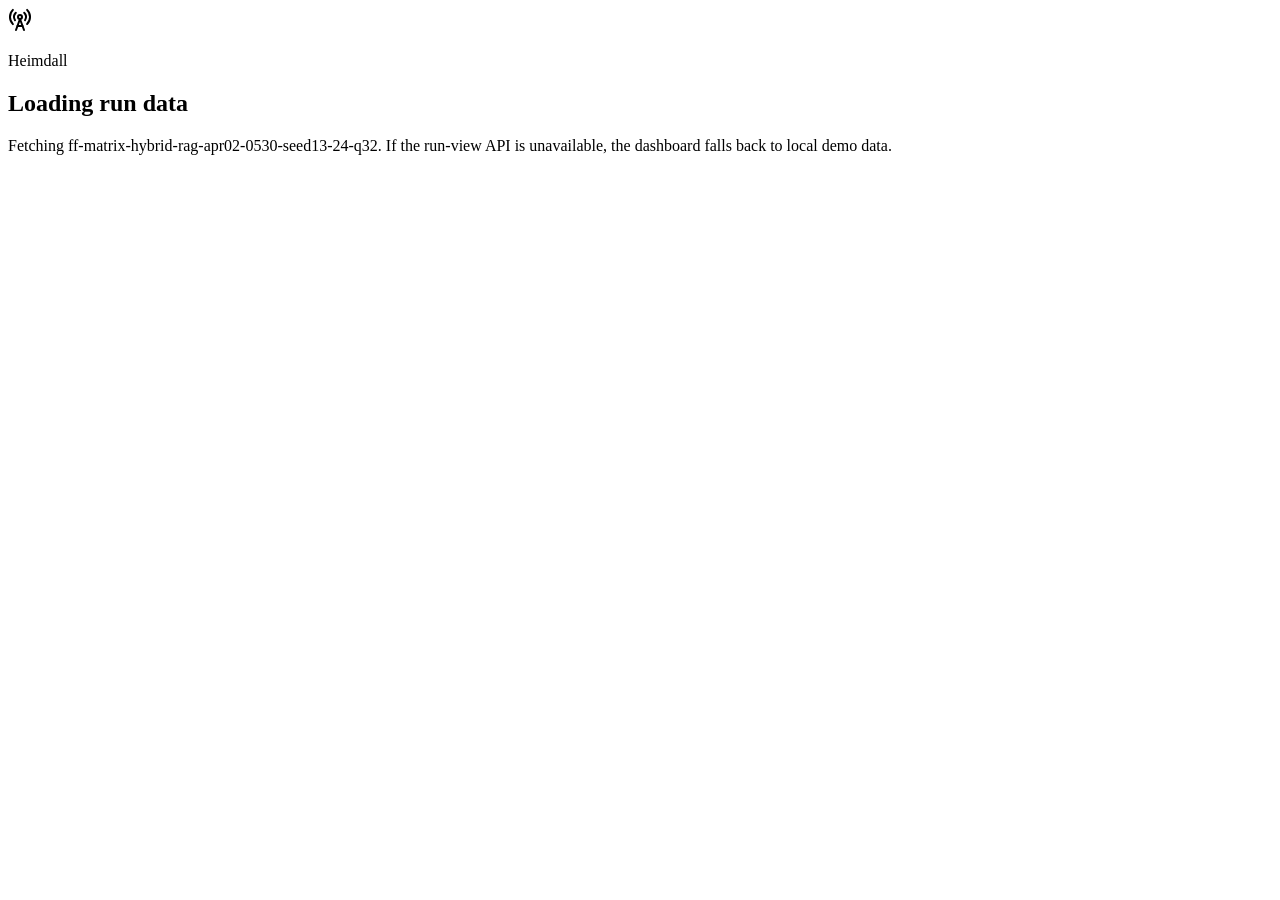
==== app/index.html @ 4684153e "Add simulator and in-browser operator dashboard" ====
<!DOCTYPE html><!--Vj_W1UX1ZVobdnmgx6xUd--><html lang="en" class="__variable_e646fc"><head><meta charSet="utf-8"/><meta name="viewport" content="width=device-width, initial-scale=1"/><link rel="preload" href="/heimdall-page/app/_next/static/media/af5dd2b5d3f396f3-s.p.woff2" as="font" crossorigin="" type="font/woff2"/><link rel="preload" href="/heimdall-page/app/_next/static/media/cdec7fa3927eb560-s.p.woff2" as="font" crossorigin="" type="font/woff2"/><link rel="preload" href="/heimdall-page/app/_next/static/media/d9a2293b6b8212a5-s.p.woff2" as="font" crossorigin="" type="font/woff2"/><link rel="preload" href="/heimdall-page/app/_next/static/media/fe486b1aba70499c-s.p.woff2" as="font" crossorigin="" type="font/woff2"/><link rel="stylesheet" href="/heimdall-page/app/_next/static/css/7a2e074fe088f428.css" data-precedence="next"/><link rel="preload" as="script" fetchPriority="low" href="/heimdall-page/app/_next/static/chunks/webpack-853a3410aec40d66.js"/><script src="/heimdall-page/app/_next/static/chunks/4bd1b696-c023c6e3521b1417.js" async=""></script><script src="/heimdall-page/app/_next/static/chunks/255-3a6ffb91f4053160.js" async=""></script><script src="/heimdall-page/app/_next/static/chunks/main-app-fc655ffc9a4a8b3b.js" async=""></script><script src="/heimdall-page/app/_next/static/chunks/484-aa8e5f3af9c89e79.js" async=""></script><script src="/heimdall-page/app/_next/static/chunks/app/layout-bdaf5a4f9623e0a5.js" async=""></script><script src="/heimdall-page/app/_next/static/chunks/app/not-found-7afb3ae3f3845b93.js" async=""></script><script src="/heimdall-page/app/_next/static/chunks/473-5697c9519de6d9f7.js" async=""></script><script src="/heimdall-page/app/_next/static/chunks/app/page-33d2d795c1584544.js" async=""></script><meta name="next-size-adjust" content=""/><title>Heimdall Operator Dashboard</title><meta name="description" content="Replay of the stored Heimdall society runs: a verifier-guarded LLM bidder in the Nordic mFRR market."/><link rel="icon" href="/heimdall-page/app/icon.svg?1e39a4543f402208" type="image/svg+xml" sizes="any"/><script src="/heimdall-page/app/_next/static/chunks/polyfills-42372ed130431b0a.js" noModule=""></script></head><body><div hidden=""><!--$--><!--/$--></div><main class="retro-noise flex h-screen w-screen items-center justify-center bg-[#fbfaf7] text-[#101217]"><section class="border-2 border-[#1f2933] bg-white p-6 text-center shadow-[6px_6px_0_#1f2933]"><div class="mx-auto mb-4 flex h-11 w-11 items-center justify-center border border-[#1f2933] bg-[#dff5ec]"><svg xmlns="http://www.w3.org/2000/svg" width="24" height="24" viewBox="0 0 24 24" fill="none" stroke="currentColor" stroke-width="2" stroke-linecap="round" stroke-linejoin="round" class="lucide lucide-radio-tower h-5 w-5 text-[#0f766e]" aria-hidden="true"><path d="M4.9 16.1C1 12.2 1 5.8 4.9 1.9"></path><path d="M7.8 4.7a6.14 6.14 0 0 0-.8 7.5"></path><circle cx="12" cy="9" r="2"></circle><path d="M16.2 4.8c2 2 2.26 5.11.8 7.47"></path><path d="M19.1 1.9a9.96 9.96 0 0 1 0 14.1"></path><path d="M9.5 18h5"></path><path d="m8 22 4-11 4 11"></path></svg></div><p class="retro-label text-slate-500">Heimdall</p><h1 class="mt-2 text-xl font-black uppercase text-slate-950">Loading run data</h1><p class="mt-2 max-w-sm text-sm font-semibold text-slate-600">Fetching ff-matrix-hybrid-rag-apr02-0530-seed13-24-q32. If the run-view API is unavailable, the dashboard falls back to local demo data.</p></section></main><!--$--><!--/$--><script src="/heimdall-page/app/_next/static/chunks/webpack-853a3410aec40d66.js" id="_R_" async=""></script><script>(self.__next_f=self.__next_f||[]).push([0])</script><script>self.__next_f.push([1,"1:\"$Sreact.fragment\"\n2:I[3629,[\"484\",\"static/chunks/484-aa8e5f3af9c89e79.js\",\"177\",\"static/chunks/app/layout-bdaf5a4f9623e0a5.js\"],\"Providers\"]\n3:I[9766,[],\"\"]\n4:I[8924,[],\"\"]\n5:I[2619,[\"345\",\"static/chunks/app/not-found-7afb3ae3f3845b93.js\"],\"\"]\n6:I[5068,[\"484\",\"static/chunks/484-aa8e5f3af9c89e79.js\",\"473\",\"static/chunks/473-5697c9519de6d9f7.js\",\"974\",\"static/chunks/app/page-33d2d795c1584544.js\"],\"AppShell\"]\n7:I[4431,[],\"OutletBoundary\"]\n9:I[5278,[],\"AsyncMetadataOutlet\"]\nb:I[4431,[],\"ViewportBoundary\"]\nd:I[4431,[],\"MetadataBoundary\"]\ne:\"$Sreact.suspense\"\n10:I[7150,[],\"\"]\n:HL[\"/heimdall-page/app/_next/static/media/af5dd2b5d3f396f3-s.p.woff2\",\"font\",{\"crossOrigin\":\"\",\"type\":\"font/woff2\"}]\n:HL[\"/heimdall-page/app/_next/static/media/cdec7fa3927eb560-s.p.woff2\",\"font\",{\"crossOrigin\":\"\",\"type\":\"font/woff2\"}]\n:HL[\"/heimdall-page/app/_next/static/media/d9a2293b6b8212a5-s.p.woff2\",\"font\",{\"crossOrigin\":\"\",\"type\":\"font/woff2\"}]\n:HL[\"/heimdall-page/app/_next/static/media/fe486b1aba70499c-s.p.woff2\",\"font\",{\"crossOrigin\":\"\",\"type\":\"font/woff2\"}]\n:HL[\"/heimdall-page/app/_next/static/css/7a2e074fe088f428.css\",\"style\"]\n"])</script><script>self.__next_f.push([1,"0:{\"P\":null,\"b\":\"Vj_W1UX1ZVobdnmgx6xUd\",\"p\":\"/heimdall-page/app\",\"c\":[\"\",\"\"],\"i\":false,\"f\":[[[\"\",{\"children\":[\"__PAGE__\",{}]},\"$undefined\",\"$undefined\",true],[\"\",[\"$\",\"$1\",\"c\",{\"children\":[[[\"$\",\"link\",\"0\",{\"rel\":\"stylesheet\",\"href\":\"/heimdall-page/app/_next/static/css/7a2e074fe088f428.css\",\"precedence\":\"next\",\"crossOrigin\":\"$undefined\",\"nonce\":\"$undefined\"}]],[\"$\",\"html\",null,{\"lang\":\"en\",\"className\":\"__variable_e646fc\",\"children\":[\"$\",\"body\",null,{\"children\":[\"$\",\"$L2\",null,{\"children\":[\"$\",\"$L3\",null,{\"parallelRouterKey\":\"children\",\"error\":\"$undefined\",\"errorStyles\":\"$undefined\",\"errorScripts\":\"$undefined\",\"template\":[\"$\",\"$L4\",null,{}],\"templateStyles\":\"$undefined\",\"templateScripts\":\"$undefined\",\"notFound\":[[\"$\",\"main\",null,{\"className\":\"flex min-h-screen items-center justify-center bg-[#f4f7fb] px-6 text-slate-900\",\"children\":[\"$\",\"section\",null,{\"className\":\"max-w-md rounded-md border border-[#d8e2ec] bg-white p-6 shadow-sm\",\"children\":[[\"$\",\"p\",null,{\"className\":\"text-xs uppercase tracking-[0.18em] text-slate-500\",\"children\":\"Heimdall\"}],[\"$\",\"h1\",null,{\"className\":\"mt-2 text-xl font-semibold\",\"children\":\"View not found\"}],[\"$\",\"p\",null,{\"className\":\"mt-2 text-sm leading-6 text-slate-600\",\"children\":\"This MVP currently exposes the operator dashboard as the single primary view.\"}],[\"$\",\"$L5\",null,{\"href\":\"/\",\"className\":\"mt-4 inline-flex rounded-md border border-teal-200 bg-teal-50 px-3 py-2 text-sm font-medium text-teal-700 transition hover:border-teal-300\",\"children\":\"Return to dashboard\"}]]}]}],[]],\"forbidden\":\"$undefined\",\"unauthorized\":\"$undefined\"}]}]}]}]]}],{\"children\":[\"__PAGE__\",[\"$\",\"$1\",\"c\",{\"children\":[[\"$\",\"$L6\",null,{}],null,[\"$\",\"$L7\",null,{\"children\":[\"$L8\",[\"$\",\"$L9\",null,{\"promise\":\"$@a\"}]]}]]}],{},null,false]},null,false],[\"$\",\"$1\",\"h\",{\"children\":[null,[[\"$\",\"$Lb\",null,{\"children\":\"$Lc\"}],[\"$\",\"meta\",null,{\"name\":\"next-size-adjust\",\"content\":\"\"}]],[\"$\",\"$Ld\",null,{\"children\":[\"$\",\"div\",null,{\"hidden\":true,\"children\":[\"$\",\"$e\",null,{\"fallback\":null,\"children\":\"$Lf\"}]}]}]]}],false]],\"m\":\"$undefined\",\"G\":[\"$10\",[]],\"s\":false,\"S\":true}\n"])</script><script>self.__next_f.push([1,"c:[[\"$\",\"meta\",\"0\",{\"charSet\":\"utf-8\"}],[\"$\",\"meta\",\"1\",{\"name\":\"viewport\",\"content\":\"width=device-width, initial-scale=1\"}]]\n8:null\n"])</script><script>self.__next_f.push([1,"11:I[622,[],\"IconMark\"]\na:{\"metadata\":[[\"$\",\"title\",\"0\",{\"children\":\"Heimdall Operator Dashboard\"}],[\"$\",\"meta\",\"1\",{\"name\":\"description\",\"content\":\"Replay of the stored Heimdall society runs: a verifier-guarded LLM bidder in the Nordic mFRR market.\"}],[\"$\",\"link\",\"2\",{\"rel\":\"icon\",\"href\":\"/heimdall-page/app/icon.svg?1e39a4543f402208\",\"type\":\"image/svg+xml\",\"sizes\":\"any\"}],[\"$\",\"$L11\",\"3\",{}]],\"error\":null,\"digest\":\"$undefined\"}\n"])</script><script>self.__next_f.push([1,"f:\"$a:metadata\"\n"])</script></body></html>
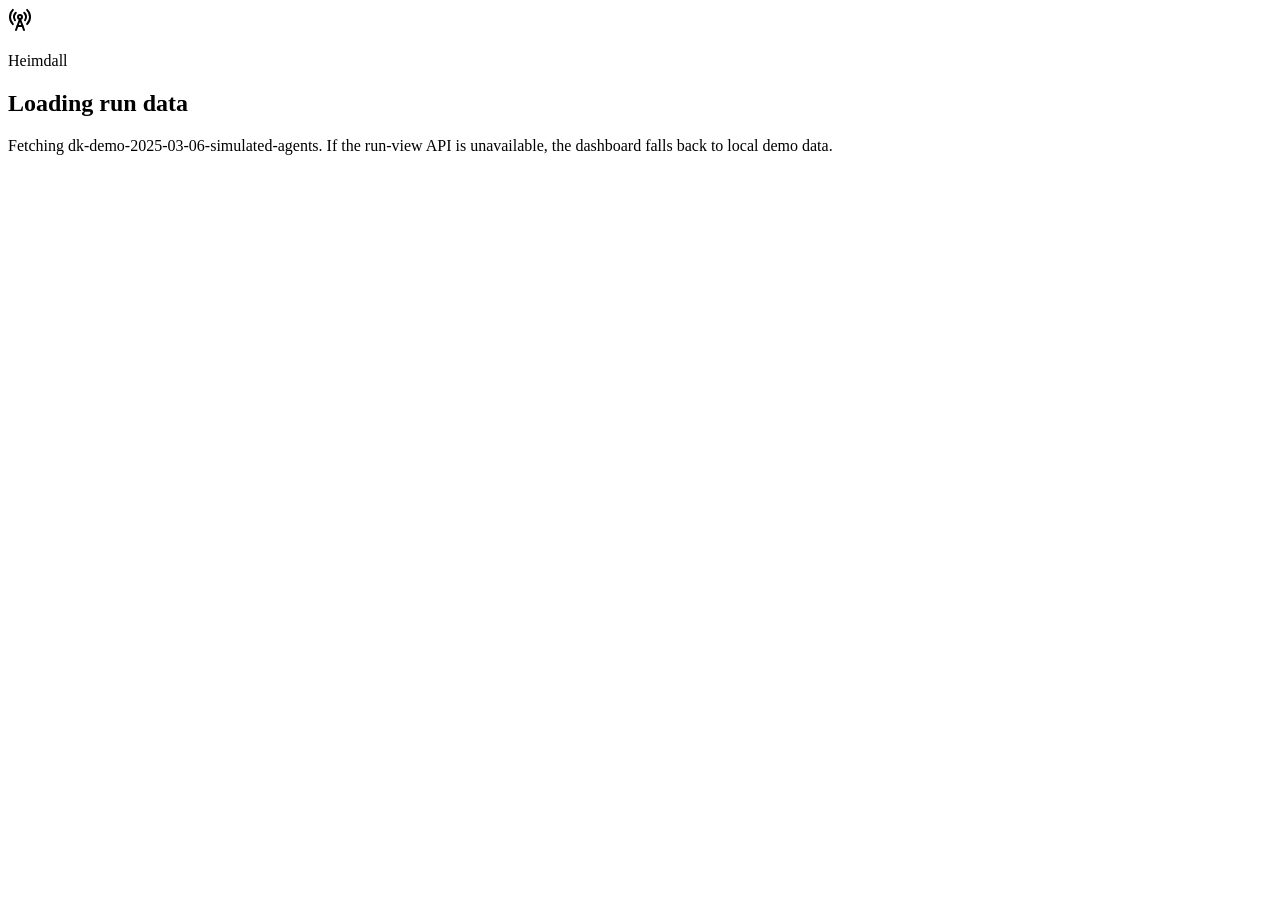
==== commit 89b34eb6: "Open the dashboard on a Danish demo day with real Energinet prices" ====
--- a/app/index.html
+++ b/app/index.html
@@ -1 +1 @@
-<!DOCTYPE html><!--Vj_W1UX1ZVobdnmgx6xUd--><html lang="en" class="__variable_e646fc"><head><meta charSet="utf-8"/><meta name="viewport" content="width=device-width, initial-scale=1"/><link rel="preload" href="/heimdall-page/app/_next/static/media/af5dd2b5d3f396f3-s.p.woff2" as="font" crossorigin="" type="font/woff2"/><link rel="preload" href="/heimdall-page/app/_next/static/media/cdec7fa3927eb560-s.p.woff2" as="font" crossorigin="" type="font/woff2"/><link rel="preload" href="/heimdall-page/app/_next/static/media/d9a2293b6b8212a5-s.p.woff2" as="font" crossorigin="" type="font/woff2"/><link rel="preload" href="/heimdall-page/app/_next/static/media/fe486b1aba70499c-s.p.woff2" as="font" crossorigin="" type="font/woff2"/><link rel="stylesheet" href="/heimdall-page/app/_next/static/css/7a2e074fe088f428.css" data-precedence="next"/><link rel="preload" as="script" fetchPriority="low" href="/heimdall-page/app/_next/static/chunks/webpack-853a3410aec40d66.js"/><script src="/heimdall-page/app/_next/static/chunks/4bd1b696-c023c6e3521b1417.js" async=""></script><script src="/heimdall-page/app/_next/static/chunks/255-3a6ffb91f4053160.js" async=""></script><script src="/heimdall-page/app/_next/static/chunks/main-app-fc655ffc9a4a8b3b.js" async=""></script><script src="/heimdall-page/app/_next/static/chunks/484-aa8e5f3af9c89e79.js" async=""></script><script src="/heimdall-page/app/_next/static/chunks/app/layout-bdaf5a4f9623e0a5.js" async=""></script><script src="/heimdall-page/app/_next/static/chunks/app/not-found-7afb3ae3f3845b93.js" async=""></script><script src="/heimdall-page/app/_next/static/chunks/473-5697c9519de6d9f7.js" async=""></script><script src="/heimdall-page/app/_next/static/chunks/app/page-33d2d795c1584544.js" async=""></script><meta name="next-size-adjust" content=""/><title>Heimdall Operator Dashboard</title><meta name="description" content="Replay of the stored Heimdall society runs: a verifier-guarded LLM bidder in the Nordic mFRR market."/><link rel="icon" href="/heimdall-page/app/icon.svg?1e39a4543f402208" type="image/svg+xml" sizes="any"/><script src="/heimdall-page/app/_next/static/chunks/polyfills-42372ed130431b0a.js" noModule=""></script></head><body><div hidden=""><!--$--><!--/$--></div><main class="retro-noise flex h-screen w-screen items-center justify-center bg-[#fbfaf7] text-[#101217]"><section class="border-2 border-[#1f2933] bg-white p-6 text-center shadow-[6px_6px_0_#1f2933]"><div class="mx-auto mb-4 flex h-11 w-11 items-center justify-center border border-[#1f2933] bg-[#dff5ec]"><svg xmlns="http://www.w3.org/2000/svg" width="24" height="24" viewBox="0 0 24 24" fill="none" stroke="currentColor" stroke-width="2" stroke-linecap="round" stroke-linejoin="round" class="lucide lucide-radio-tower h-5 w-5 text-[#0f766e]" aria-hidden="true"><path d="M4.9 16.1C1 12.2 1 5.8 4.9 1.9"></path><path d="M7.8 4.7a6.14 6.14 0 0 0-.8 7.5"></path><circle cx="12" cy="9" r="2"></circle><path d="M16.2 4.8c2 2 2.26 5.11.8 7.47"></path><path d="M19.1 1.9a9.96 9.96 0 0 1 0 14.1"></path><path d="M9.5 18h5"></path><path d="m8 22 4-11 4 11"></path></svg></div><p class="retro-label text-slate-500">Heimdall</p><h1 class="mt-2 text-xl font-black uppercase text-slate-950">Loading run data</h1><p class="mt-2 max-w-sm text-sm font-semibold text-slate-600">Fetching ff-matrix-hybrid-rag-apr02-0530-seed13-24-q32. If the run-view API is unavailable, the dashboard falls back to local demo data.</p></section></main><!--$--><!--/$--><script src="/heimdall-page/app/_next/static/chunks/webpack-853a3410aec40d66.js" id="_R_" async=""></script><script>(self.__next_f=self.__next_f||[]).push([0])</script><script>self.__next_f.push([1,"1:\"$Sreact.fragment\"\n2:I[3629,[\"484\",\"static/chunks/484-aa8e5f3af9c89e79.js\",\"177\",\"static/chunks/app/layout-bdaf5a4f9623e0a5.js\"],\"Providers\"]\n3:I[9766,[],\"\"]\n4:I[8924,[],\"\"]\n5:I[2619,[\"345\",\"static/chunks/app/not-found-7afb3ae3f3845b93.js\"],\"\"]\n6:I[5068,[\"484\",\"static/chunks/484-aa8e5f3af9c89e79.js\",\"473\",\"static/chunks/473-5697c9519de6d9f7.js\",\"974\",\"static/chunks/app/page-33d2d795c1584544.js\"],\"AppShell\"]\n7:I[4431,[],\"OutletBoundary\"]\n9:I[5278,[],\"AsyncMetadataOutlet\"]\nb:I[4431,[],\"ViewportBoundary\"]\nd:I[4431,[],\"MetadataBoundary\"]\ne:\"$Sreact.suspense\"\n10:I[7150,[],\"\"]\n:HL[\"/heimdall-page/app/_next/static/media/af5dd2b5d3f396f3-s.p.woff2\",\"font\",{\"crossOrigin\":\"\",\"type\":\"font/woff2\"}]\n:HL[\"/heimdall-page/app/_next/static/media/cdec7fa3927eb560-s.p.woff2\",\"font\",{\"crossOrigin\":\"\",\"type\":\"font/woff2\"}]\n:HL[\"/heimdall-page/app/_next/static/media/d9a2293b6b8212a5-s.p.woff2\",\"font\",{\"crossOrigin\":\"\",\"type\":\"font/woff2\"}]\n:HL[\"/heimdall-page/app/_next/static/media/fe486b1aba70499c-s.p.woff2\",\"font\",{\"crossOrigin\":\"\",\"type\":\"font/woff2\"}]\n:HL[\"/heimdall-page/app/_next/static/css/7a2e074fe088f428.css\",\"style\"]\n"])</script><script>self.__next_f.push([1,"0:{\"P\":null,\"b\":\"Vj_W1UX1ZVobdnmgx6xUd\",\"p\":\"/heimdall-page/app\",\"c\":[\"\",\"\"],\"i\":false,\"f\":[[[\"\",{\"children\":[\"__PAGE__\",{}]},\"$undefined\",\"$undefined\",true],[\"\",[\"$\",\"$1\",\"c\",{\"children\":[[[\"$\",\"link\",\"0\",{\"rel\":\"stylesheet\",\"href\":\"/heimdall-page/app/_next/static/css/7a2e074fe088f428.css\",\"precedence\":\"next\",\"crossOrigin\":\"$undefined\",\"nonce\":\"$undefined\"}]],[\"$\",\"html\",null,{\"lang\":\"en\",\"className\":\"__variable_e646fc\",\"children\":[\"$\",\"body\",null,{\"children\":[\"$\",\"$L2\",null,{\"children\":[\"$\",\"$L3\",null,{\"parallelRouterKey\":\"children\",\"error\":\"$undefined\",\"errorStyles\":\"$undefined\",\"errorScripts\":\"$undefined\",\"template\":[\"$\",\"$L4\",null,{}],\"templateStyles\":\"$undefined\",\"templateScripts\":\"$undefined\",\"notFound\":[[\"$\",\"main\",null,{\"className\":\"flex min-h-screen items-center justify-center bg-[#f4f7fb] px-6 text-slate-900\",\"children\":[\"$\",\"section\",null,{\"className\":\"max-w-md rounded-md border border-[#d8e2ec] bg-white p-6 shadow-sm\",\"children\":[[\"$\",\"p\",null,{\"className\":\"text-xs uppercase tracking-[0.18em] text-slate-500\",\"children\":\"Heimdall\"}],[\"$\",\"h1\",null,{\"className\":\"mt-2 text-xl font-semibold\",\"children\":\"View not found\"}],[\"$\",\"p\",null,{\"className\":\"mt-2 text-sm leading-6 text-slate-600\",\"children\":\"This MVP currently exposes the operator dashboard as the single primary view.\"}],[\"$\",\"$L5\",null,{\"href\":\"/\",\"className\":\"mt-4 inline-flex rounded-md border border-teal-200 bg-teal-50 px-3 py-2 text-sm font-medium text-teal-700 transition hover:border-teal-300\",\"children\":\"Return to dashboard\"}]]}]}],[]],\"forbidden\":\"$undefined\",\"unauthorized\":\"$undefined\"}]}]}]}]]}],{\"children\":[\"__PAGE__\",[\"$\",\"$1\",\"c\",{\"children\":[[\"$\",\"$L6\",null,{}],null,[\"$\",\"$L7\",null,{\"children\":[\"$L8\",[\"$\",\"$L9\",null,{\"promise\":\"$@a\"}]]}]]}],{},null,false]},null,false],[\"$\",\"$1\",\"h\",{\"children\":[null,[[\"$\",\"$Lb\",null,{\"children\":\"$Lc\"}],[\"$\",\"meta\",null,{\"name\":\"next-size-adjust\",\"content\":\"\"}]],[\"$\",\"$Ld\",null,{\"children\":[\"$\",\"div\",null,{\"hidden\":true,\"children\":[\"$\",\"$e\",null,{\"fallback\":null,\"children\":\"$Lf\"}]}]}]]}],false]],\"m\":\"$undefined\",\"G\":[\"$10\",[]],\"s\":false,\"S\":true}\n"])</script><script>self.__next_f.push([1,"c:[[\"$\",\"meta\",\"0\",{\"charSet\":\"utf-8\"}],[\"$\",\"meta\",\"1\",{\"name\":\"viewport\",\"content\":\"width=device-width, initial-scale=1\"}]]\n8:null\n"])</script><script>self.__next_f.push([1,"11:I[622,[],\"IconMark\"]\na:{\"metadata\":[[\"$\",\"title\",\"0\",{\"children\":\"Heimdall Operator Dashboard\"}],[\"$\",\"meta\",\"1\",{\"name\":\"description\",\"content\":\"Replay of the stored Heimdall society runs: a verifier-guarded LLM bidder in the Nordic mFRR market.\"}],[\"$\",\"link\",\"2\",{\"rel\":\"icon\",\"href\":\"/heimdall-page/app/icon.svg?1e39a4543f402208\",\"type\":\"image/svg+xml\",\"sizes\":\"any\"}],[\"$\",\"$L11\",\"3\",{}]],\"error\":null,\"digest\":\"$undefined\"}\n"])</script><script>self.__next_f.push([1,"f:\"$a:metadata\"\n"])</script></body></html>+<!DOCTYPE html><!--qUHvcQZewDXME_uFg_BL3--><html lang="en" class="__variable_e646fc"><head><meta charSet="utf-8"/><meta name="viewport" content="width=device-width, initial-scale=1"/><link rel="preload" href="/heimdall-page/app/_next/static/media/af5dd2b5d3f396f3-s.p.woff2" as="font" crossorigin="" type="font/woff2"/><link rel="preload" href="/heimdall-page/app/_next/static/media/cdec7fa3927eb560-s.p.woff2" as="font" crossorigin="" type="font/woff2"/><link rel="preload" href="/heimdall-page/app/_next/static/media/d9a2293b6b8212a5-s.p.woff2" as="font" crossorigin="" type="font/woff2"/><link rel="preload" href="/heimdall-page/app/_next/static/media/fe486b1aba70499c-s.p.woff2" as="font" crossorigin="" type="font/woff2"/><link rel="stylesheet" href="/heimdall-page/app/_next/static/css/a77277a1f766762c.css" data-precedence="next"/><link rel="preload" as="script" fetchPriority="low" href="/heimdall-page/app/_next/static/chunks/webpack-853a3410aec40d66.js"/><script src="/heimdall-page/app/_next/static/chunks/4bd1b696-c023c6e3521b1417.js" async=""></script><script src="/heimdall-page/app/_next/static/chunks/255-3a6ffb91f4053160.js" async=""></script><script src="/heimdall-page/app/_next/static/chunks/main-app-fc655ffc9a4a8b3b.js" async=""></script><script src="/heimdall-page/app/_next/static/chunks/484-aa8e5f3af9c89e79.js" async=""></script><script src="/heimdall-page/app/_next/static/chunks/app/layout-bdaf5a4f9623e0a5.js" async=""></script><script src="/heimdall-page/app/_next/static/chunks/app/not-found-7afb3ae3f3845b93.js" async=""></script><script src="/heimdall-page/app/_next/static/chunks/473-5697c9519de6d9f7.js" async=""></script><script src="/heimdall-page/app/_next/static/chunks/app/page-8c7842b2c5c8025f.js" async=""></script><meta name="next-size-adjust" content=""/><title>Heimdall Operator Dashboard</title><meta name="description" content="Replay of the stored Heimdall society runs: a verifier-guarded LLM bidder in the Nordic mFRR market."/><link rel="icon" href="/heimdall-page/app/icon.svg?1e39a4543f402208" type="image/svg+xml" sizes="any"/><script src="/heimdall-page/app/_next/static/chunks/polyfills-42372ed130431b0a.js" noModule=""></script></head><body><div hidden=""><!--$--><!--/$--></div><main class="retro-noise flex h-screen w-screen items-center justify-center bg-[#fbfaf7] text-[#101217]"><section class="border-2 border-[#1f2933] bg-white p-6 text-center shadow-[6px_6px_0_#1f2933]"><div class="mx-auto mb-4 flex h-11 w-11 items-center justify-center border border-[#1f2933] bg-[#dff5ec]"><svg xmlns="http://www.w3.org/2000/svg" width="24" height="24" viewBox="0 0 24 24" fill="none" stroke="currentColor" stroke-width="2" stroke-linecap="round" stroke-linejoin="round" class="lucide lucide-radio-tower h-5 w-5 text-[#0f766e]" aria-hidden="true"><path d="M4.9 16.1C1 12.2 1 5.8 4.9 1.9"></path><path d="M7.8 4.7a6.14 6.14 0 0 0-.8 7.5"></path><circle cx="12" cy="9" r="2"></circle><path d="M16.2 4.8c2 2 2.26 5.11.8 7.47"></path><path d="M19.1 1.9a9.96 9.96 0 0 1 0 14.1"></path><path d="M9.5 18h5"></path><path d="m8 22 4-11 4 11"></path></svg></div><p class="retro-label text-slate-500">Heimdall</p><h1 class="mt-2 text-xl font-black uppercase text-slate-950">Loading run data</h1><p class="mt-2 max-w-sm text-sm font-semibold text-slate-600">Fetching dk-demo-2025-03-06-simulated-agents. If the run-view API is unavailable, the dashboard falls back to local demo data.</p></section></main><!--$--><!--/$--><script src="/heimdall-page/app/_next/static/chunks/webpack-853a3410aec40d66.js" id="_R_" async=""></script><script>(self.__next_f=self.__next_f||[]).push([0])</script><script>self.__next_f.push([1,"1:\"$Sreact.fragment\"\n2:I[3629,[\"484\",\"static/chunks/484-aa8e5f3af9c89e79.js\",\"177\",\"static/chunks/app/layout-bdaf5a4f9623e0a5.js\"],\"Providers\"]\n3:I[9766,[],\"\"]\n4:I[8924,[],\"\"]\n5:I[2619,[\"345\",\"static/chunks/app/not-found-7afb3ae3f3845b93.js\"],\"\"]\n6:I[5068,[\"484\",\"static/chunks/484-aa8e5f3af9c89e79.js\",\"473\",\"static/chunks/473-5697c9519de6d9f7.js\",\"974\",\"static/chunks/app/page-8c7842b2c5c8025f.js\"],\"AppShell\"]\n7:I[4431,[],\"OutletBoundary\"]\n9:I[5278,[],\"AsyncMetadataOutlet\"]\nb:I[4431,[],\"ViewportBoundary\"]\nd:I[4431,[],\"MetadataBoundary\"]\ne:\"$Sreact.suspense\"\n10:I[7150,[],\"\"]\n:HL[\"/heimdall-page/app/_next/static/media/af5dd2b5d3f396f3-s.p.woff2\",\"font\",{\"crossOrigin\":\"\",\"type\":\"font/woff2\"}]\n:HL[\"/heimdall-page/app/_next/static/media/cdec7fa3927eb560-s.p.woff2\",\"font\",{\"crossOrigin\":\"\",\"type\":\"font/woff2\"}]\n:HL[\"/heimdall-page/app/_next/static/media/d9a2293b6b8212a5-s.p.woff2\",\"font\",{\"crossOrigin\":\"\",\"type\":\"font/woff2\"}]\n:HL[\"/heimdall-page/app/_next/static/media/fe486b1aba70499c-s.p.woff2\",\"font\",{\"crossOrigin\":\"\",\"type\":\"font/woff2\"}]\n:HL[\"/heimdall-page/app/_next/static/css/a77277a1f766762c.css\",\"style\"]\n"])</script><script>self.__next_f.push([1,"0:{\"P\":null,\"b\":\"qUHvcQZewDXME_uFg-BL3\",\"p\":\"/heimdall-page/app\",\"c\":[\"\",\"\"],\"i\":false,\"f\":[[[\"\",{\"children\":[\"__PAGE__\",{}]},\"$undefined\",\"$undefined\",true],[\"\",[\"$\",\"$1\",\"c\",{\"children\":[[[\"$\",\"link\",\"0\",{\"rel\":\"stylesheet\",\"href\":\"/heimdall-page/app/_next/static/css/a77277a1f766762c.css\",\"precedence\":\"next\",\"crossOrigin\":\"$undefined\",\"nonce\":\"$undefined\"}]],[\"$\",\"html\",null,{\"lang\":\"en\",\"className\":\"__variable_e646fc\",\"children\":[\"$\",\"body\",null,{\"children\":[\"$\",\"$L2\",null,{\"children\":[\"$\",\"$L3\",null,{\"parallelRouterKey\":\"children\",\"error\":\"$undefined\",\"errorStyles\":\"$undefined\",\"errorScripts\":\"$undefined\",\"template\":[\"$\",\"$L4\",null,{}],\"templateStyles\":\"$undefined\",\"templateScripts\":\"$undefined\",\"notFound\":[[\"$\",\"main\",null,{\"className\":\"flex min-h-screen items-center justify-center bg-[#f4f7fb] px-6 text-slate-900\",\"children\":[\"$\",\"section\",null,{\"className\":\"max-w-md rounded-md border border-[#d8e2ec] bg-white p-6 shadow-sm\",\"children\":[[\"$\",\"p\",null,{\"className\":\"text-xs uppercase tracking-[0.18em] text-slate-500\",\"children\":\"Heimdall\"}],[\"$\",\"h1\",null,{\"className\":\"mt-2 text-xl font-semibold\",\"children\":\"View not found\"}],[\"$\",\"p\",null,{\"className\":\"mt-2 text-sm leading-6 text-slate-600\",\"children\":\"This MVP currently exposes the operator dashboard as the single primary view.\"}],[\"$\",\"$L5\",null,{\"href\":\"/\",\"className\":\"mt-4 inline-flex rounded-md border border-teal-200 bg-teal-50 px-3 py-2 text-sm font-medium text-teal-700 transition hover:border-teal-300\",\"children\":\"Return to dashboard\"}]]}]}],[]],\"forbidden\":\"$undefined\",\"unauthorized\":\"$undefined\"}]}]}]}]]}],{\"children\":[\"__PAGE__\",[\"$\",\"$1\",\"c\",{\"children\":[[\"$\",\"$L6\",null,{}],null,[\"$\",\"$L7\",null,{\"children\":[\"$L8\",[\"$\",\"$L9\",null,{\"promise\":\"$@a\"}]]}]]}],{},null,false]},null,false],[\"$\",\"$1\",\"h\",{\"children\":[null,[[\"$\",\"$Lb\",null,{\"children\":\"$Lc\"}],[\"$\",\"meta\",null,{\"name\":\"next-size-adjust\",\"content\":\"\"}]],[\"$\",\"$Ld\",null,{\"children\":[\"$\",\"div\",null,{\"hidden\":true,\"children\":[\"$\",\"$e\",null,{\"fallback\":null,\"children\":\"$Lf\"}]}]}]]}],false]],\"m\":\"$undefined\",\"G\":[\"$10\",[]],\"s\":false,\"S\":true}\n"])</script><script>self.__next_f.push([1,"c:[[\"$\",\"meta\",\"0\",{\"charSet\":\"utf-8\"}],[\"$\",\"meta\",\"1\",{\"name\":\"viewport\",\"content\":\"width=device-width, initial-scale=1\"}]]\n8:null\n"])</script><script>self.__next_f.push([1,"11:I[622,[],\"IconMark\"]\na:{\"metadata\":[[\"$\",\"title\",\"0\",{\"children\":\"Heimdall Operator Dashboard\"}],[\"$\",\"meta\",\"1\",{\"name\":\"description\",\"content\":\"Replay of the stored Heimdall society runs: a verifier-guarded LLM bidder in the Nordic mFRR market.\"}],[\"$\",\"link\",\"2\",{\"rel\":\"icon\",\"href\":\"/heimdall-page/app/icon.svg?1e39a4543f402208\",\"type\":\"image/svg+xml\",\"sizes\":\"any\"}],[\"$\",\"$L11\",\"3\",{}]],\"error\":null,\"digest\":\"$undefined\"}\n"])</script><script>self.__next_f.push([1,"f:\"$a:metadata\"\n"])</script></body></html>
